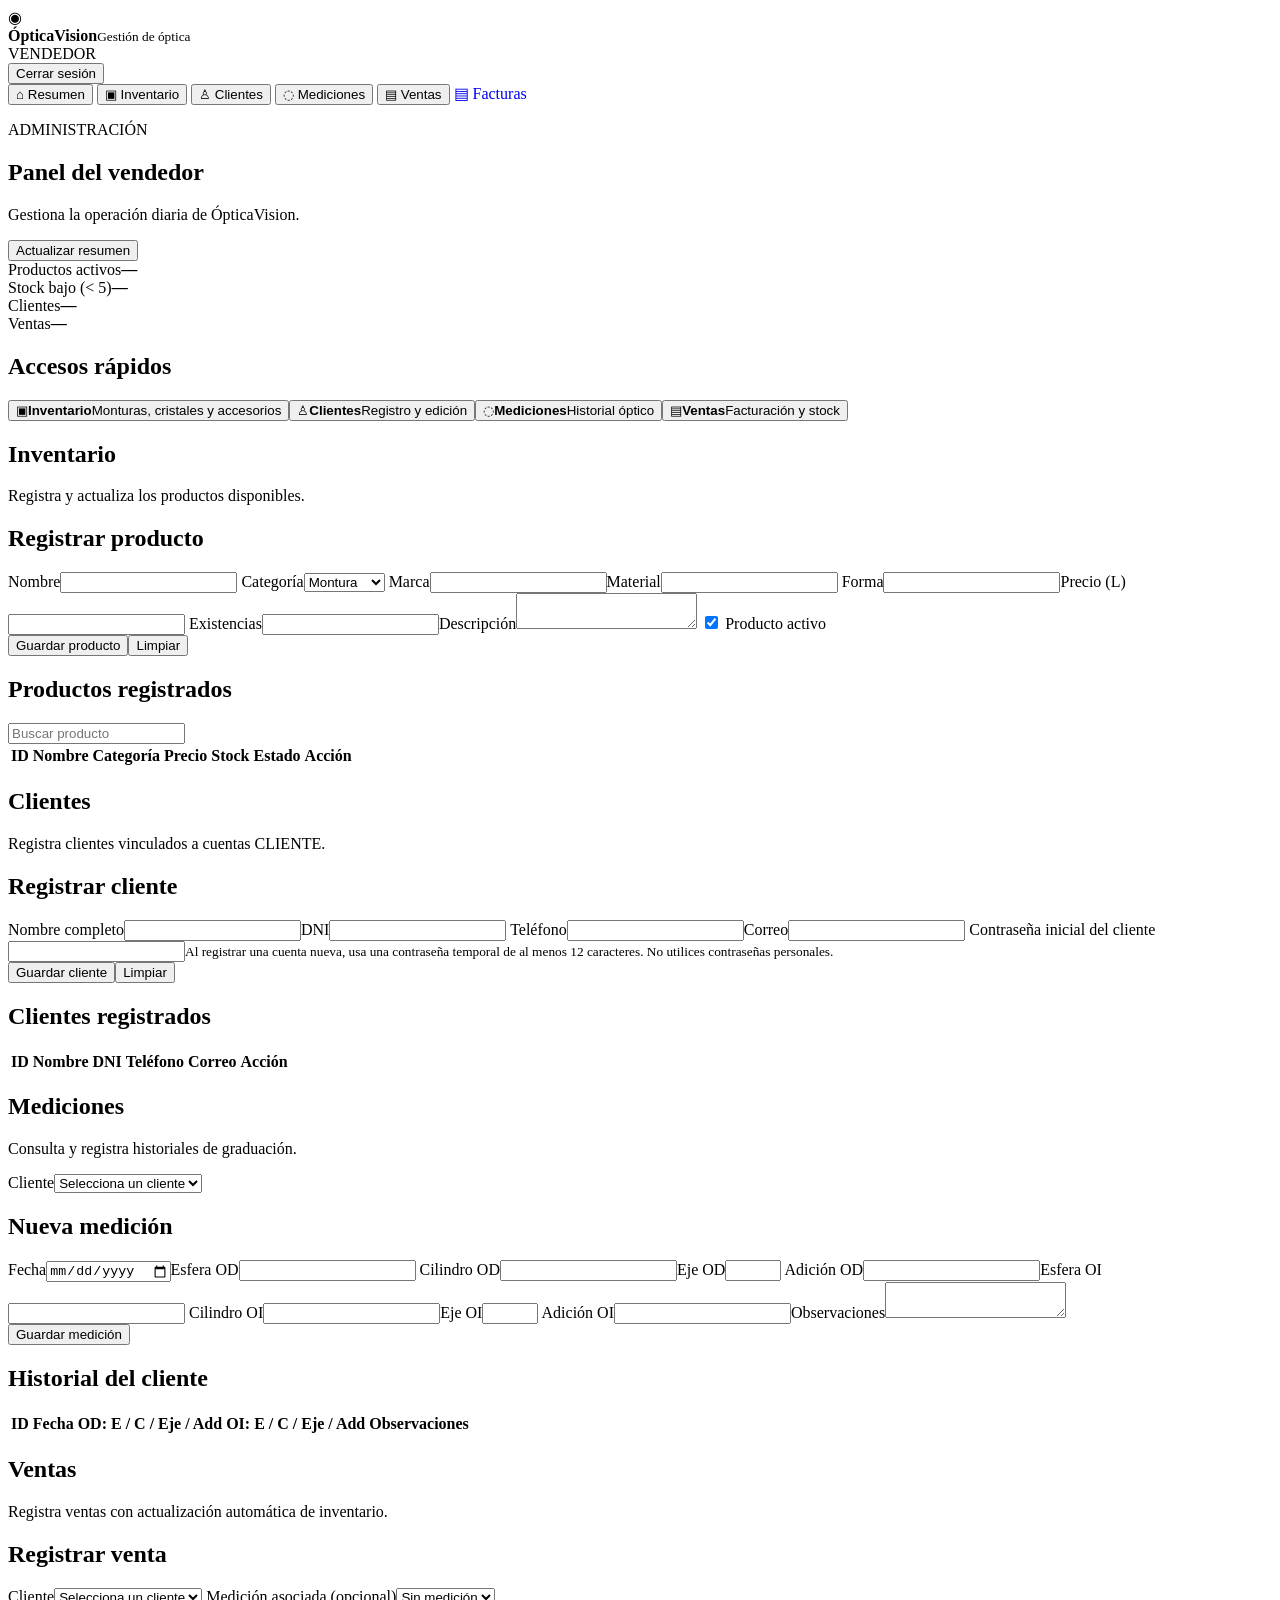
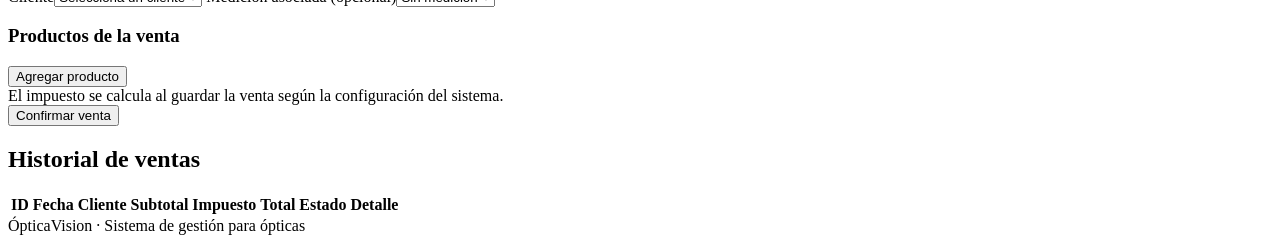
==== src/main/resources/static/vendedor/dashboard.html @ eef8c4a3 "Version inicial de OpticaVisionWeb" ====
<!doctype html>
<html lang="es">
<head>
    <meta charset="UTF-8">
    <meta name="viewport" content="width=device-width,initial-scale=1">
    <title>Panel del vendedor | ÓpticaVision</title>
    <link rel="stylesheet" href="/vendedor/dashboard.css">
    <script defer src="/vendedor/dashboard.js"></script>
</head>
<body>
<header class="cabecera">
    <div class="marca"><span class="marca-icono">◉</span><div><strong>ÓpticaVision</strong><small>Gestión de óptica</small></div></div>
    <div class="cabecera-derecha"><span class="etiqueta">VENDEDOR</span><form action="/logout" method="post" id="salir"><input type="hidden" name="_csrf" id="csrf-salir"><button class="boton boton-salir" type="submit">Cerrar sesión</button></form></div>
</header>
<div class="envoltura">
    <nav class="menu" aria-label="Navegación del vendedor">
        <button class="menu-boton activo" data-seccion="inicio" type="button">⌂ <span>Resumen</span></button>
        <button class="menu-boton" data-seccion="inventario" type="button">▣ <span>Inventario</span></button>
        <button class="menu-boton" data-seccion="clientes" type="button">♙ <span>Clientes</span></button>
        <button class="menu-boton" data-seccion="mediciones" type="button">◌ <span>Mediciones</span></button>
        <button class="menu-boton" data-seccion="ventas" type="button">▤ <span>Ventas</span></button>
        <a class="menu-boton" style="text-decoration:none" href="/vendedor/facturas.html">▤ <span>Facturas</span></a>
        
    </nav>
    <main class="contenido">
        <div id="mensaje" class="mensaje" role="status" aria-live="polite" hidden></div>
        <section id="inicio" class="seccion visible">
            <div class="seccion-encabezado"><div><p class="subtitulo">ADMINISTRACIÓN</p><h1>Panel del vendedor</h1><p>Gestiona la operación diaria de ÓpticaVision.</p></div><button type="button" class="boton boton-secundario" id="refrescar">Actualizar resumen</button></div>
            <div class="estadisticas">
                <article class="estadistica"><span>Productos activos</span><strong id="k-productos">—</strong></article>
                <article class="estadistica"><span>Stock bajo (&lt; 5)</span><strong id="k-stock">—</strong></article>
                <article class="estadistica"><span>Clientes</span><strong id="k-clientes">—</strong></article>
                <article class="estadistica"><span>Ventas</span><strong id="k-ventas">—</strong></article>
            </div>
            <h2>Accesos rápidos</h2>
            <div class="accesos"><button class="acceso" data-ir="inventario" type="button">▣<strong>Inventario</strong><span>Monturas, cristales y accesorios</span></button><button class="acceso" data-ir="clientes" type="button">♙<strong>Clientes</strong><span>Registro y edición</span></button><button class="acceso" data-ir="mediciones" type="button">◌<strong>Mediciones</strong><span>Historial óptico</span></button><button class="acceso" data-ir="ventas" type="button">▤<strong>Ventas</strong><span>Facturación y stock</span></button></div>
        </section>
        <section id="inventario" class="seccion">
            <div class="seccion-encabezado"><div><h1>Inventario</h1><p>Registra y actualiza los productos disponibles.</p></div></div>
            <div class="panel"><h2 id="titulo-producto">Registrar producto</h2><form id="form-producto" class="formulario">
                <input type="hidden" name="idProducto"><label>Nombre<input name="nombre" maxlength="150" required></label>
                <label>Categoría<select name="categoria" required><option value="MONTURA">Montura</option><option value="CRISTAL">Cristal</option><option value="ACCESORIO">Accesorio</option></select></label>
                <label>Marca<input name="marca" maxlength="100"></label><label>Material<input name="material" maxlength="100"></label>
                <label>Forma<input name="forma" maxlength="50"></label><label>Precio (L)<input type="number" name="precio" min="0" step="0.01" required></label>
                <label>Existencias<input type="number" name="stock" min="0" step="1" required></label><label class="campo-completo">Descripción<textarea name="descripcion" maxlength="500" rows="2"></textarea></label>
                <label class="check"><input type="checkbox" name="activo" checked> Producto activo</label>
                <div class="acciones"><button type="submit" class="boton">Guardar producto</button><button type="button" class="boton boton-secundario" id="cancelar-producto">Limpiar</button></div>
            </form></div>
            <div class="panel"><div class="fila-titulo"><h2>Productos registrados</h2><input type="search" id="filtro-productos" placeholder="Buscar producto" aria-label="Buscar producto"></div><div class="tabla-contenedor"><table><thead><tr><th>ID</th><th>Nombre</th><th>Categoría</th><th>Precio</th><th>Stock</th><th>Estado</th><th>Acción</th></tr></thead><tbody id="tabla-productos"></tbody></table></div></div>
        </section>
        <section id="clientes" class="seccion">
            <div class="seccion-encabezado"><div><h1>Clientes</h1><p>Registra clientes vinculados a cuentas CLIENTE.</p></div></div>
            <div class="panel"><h2 id="titulo-cliente">Registrar cliente</h2><form id="form-cliente" class="formulario">
                <input type="hidden" name="idCliente"><label>Nombre completo<input name="nombre" maxlength="100" required></label><label>DNI<input name="dni" maxlength="20" required></label>
                <label>Teléfono<input name="telefono" maxlength="20" required></label><label>Correo<input type="email" name="correo" maxlength="150" required></label>
                <label class="campo-completo" id="campo-password">Contraseña inicial del cliente<input type="password" name="password" minlength="12" autocomplete="new-password"><small>Al registrar una cuenta nueva, usa una contraseña temporal de al menos 12 caracteres. No utilices contraseñas personales.</small></label>
                <div class="acciones"><button type="submit" class="boton">Guardar cliente</button><button type="button" class="boton boton-secundario" id="cancelar-cliente">Limpiar</button></div>
            </form></div>
            <div class="panel"><h2>Clientes registrados</h2><div class="tabla-contenedor"><table><thead><tr><th>ID</th><th>Nombre</th><th>DNI</th><th>Teléfono</th><th>Correo</th><th>Acción</th></tr></thead><tbody id="tabla-clientes"></tbody></table></div></div>
        </section>
        <section id="mediciones" class="seccion">
            <div class="seccion-encabezado"><div><h1>Mediciones</h1><p>Consulta y registra historiales de graduación.</p></div></div>
            <div class="panel"><label>Cliente<select id="medicion-cliente"><option value="">Selecciona un cliente</option></select></label><h2>Nueva medición</h2><form id="form-medicion" class="formulario">
                <label>Fecha<input type="date" name="fechaMedicion" required></label><label>Esfera OD<input name="esferaOD" type="number" step="0.01"></label>
                <label>Cilindro OD<input name="cilindroOD" type="number" step="0.01"></label><label>Eje OD<input name="ejeOD" type="number" min="0" max="180" step="1"></label>
                <label>Adición OD<input name="adicionOD" type="number" step="0.01"></label><label>Esfera OI<input name="esferaOI" type="number" step="0.01"></label>
                <label>Cilindro OI<input name="cilindroOI" type="number" step="0.01"></label><label>Eje OI<input name="ejeOI" type="number" min="0" max="180" step="1"></label>
                <label>Adición OI<input name="adicionOI" type="number" step="0.01"></label><label class="campo-completo">Observaciones<textarea name="observaciones" maxlength="500" rows="2"></textarea></label>
                <div class="acciones"><button type="submit" class="boton">Guardar medición</button></div>
            </form></div>
            <div class="panel"><h2>Historial del cliente</h2><div class="tabla-contenedor"><table><thead><tr><th>ID</th><th>Fecha</th><th>OD: E / C / Eje / Add</th><th>OI: E / C / Eje / Add</th><th>Observaciones</th></tr></thead><tbody id="tabla-mediciones"></tbody></table></div></div>
        </section>
        <section id="ventas" class="seccion">
            <div class="seccion-encabezado"><div><h1>Ventas</h1><p>Registra ventas con actualización automática de inventario.</p></div></div>
            <div class="panel"><h2>Registrar venta</h2><form id="form-venta" class="formulario">
                <label>Cliente<select name="idCliente" id="venta-cliente" required><option value="">Selecciona un cliente</option></select></label>
                <label>Medición asociada (opcional)<select name="idMedicion" id="venta-medicion"><option value="">Sin medición</option></select></label>
                <div class="campo-completo"><h3>Productos de la venta</h3><div id="lineas-venta"></div><button type="button" class="boton boton-secundario" id="agregar-linea">Agregar producto</button></div>
                <div class="campo-completo aviso" id="impuesto-info">El impuesto se calcula al guardar la venta según la configuración del sistema.</div>
                <div class="acciones"><button class="boton" type="submit">Confirmar venta</button></div>
            </form></div>
            <div class="panel"><h2>Historial de ventas</h2><div class="tabla-contenedor"><table><thead><tr><th>ID</th><th>Fecha</th><th>Cliente</th><th>Subtotal</th><th>Impuesto</th><th>Total</th><th>Estado</th><th>Detalle</th></tr></thead><tbody id="tabla-ventas"></tbody></table></div><div id="detalle-venta" class="detalle-venta" hidden></div></div>
        </section>
    </main>
</div>
<footer>ÓpticaVision · Sistema de gestión para ópticas</footer>
</body>
</html>
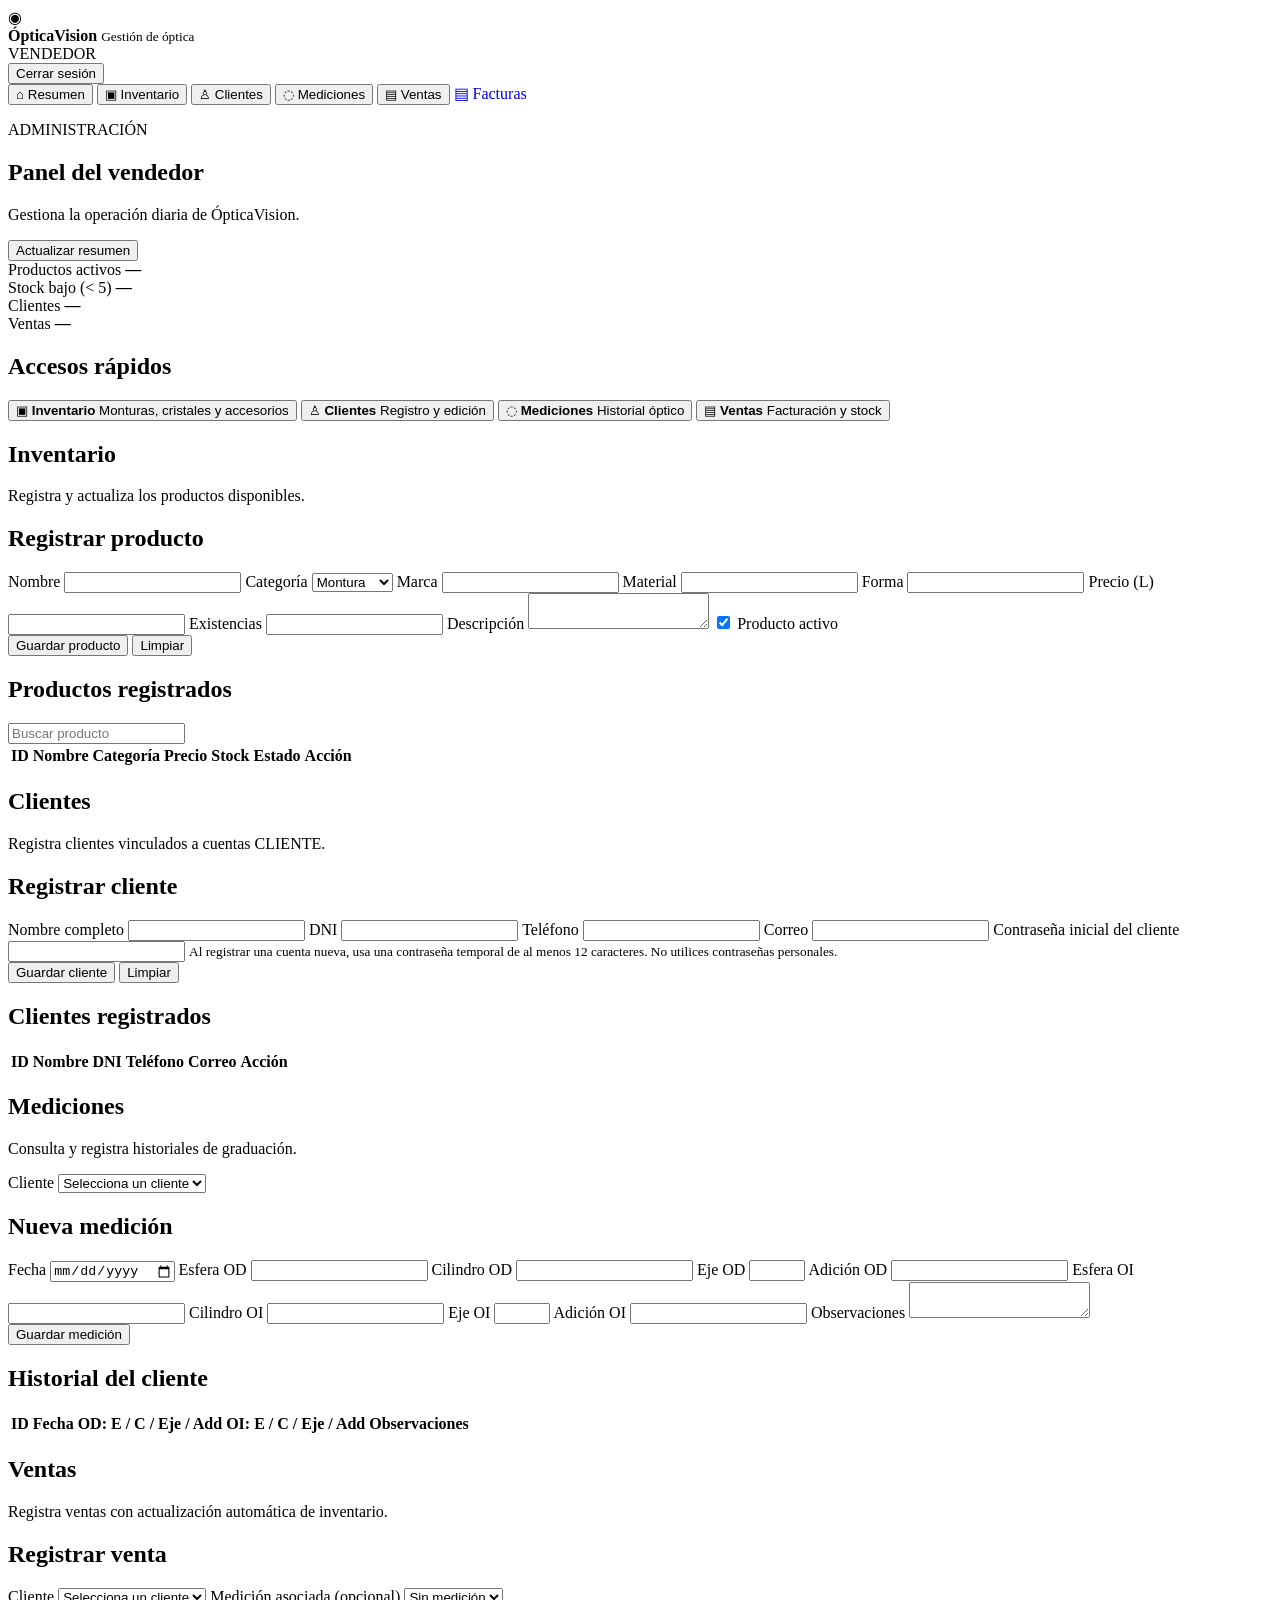
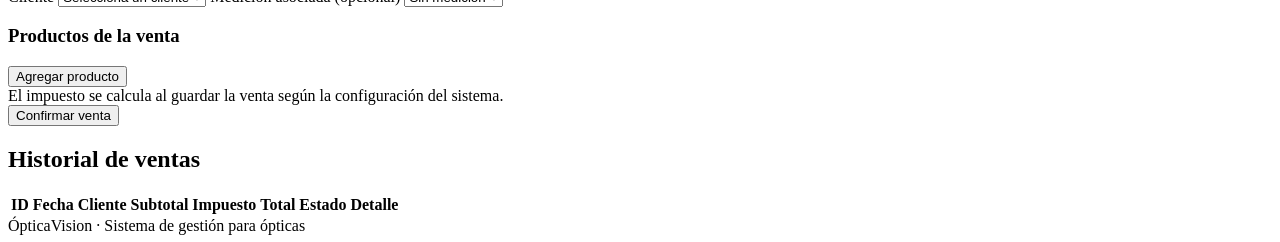
==== commit e58722ed: "Actualizar login, seguridad y panel de vendedor" ====
--- a/src/main/resources/static/vendedor/dashboard.html
+++ b/src/main/resources/static/vendedor/dashboard.html
@@ -1,88 +1,587 @@
-<!doctype html>
+
+<!DOCTYPE html>
 <html lang="es">
 <head>
     <meta charset="UTF-8">
-    <meta name="viewport" content="width=device-width,initial-scale=1">
+    <meta name="viewport" content="width=device-width, initial-scale=1.0">
     <title>Panel del vendedor | ÓpticaVision</title>
+
     <link rel="stylesheet" href="/vendedor/dashboard.css">
     <script defer src="/vendedor/dashboard.js"></script>
 </head>
+
 <body>
-<header class="cabecera">
-    <div class="marca"><span class="marca-icono">◉</span><div><strong>ÓpticaVision</strong><small>Gestión de óptica</small></div></div>
-    <div class="cabecera-derecha"><span class="etiqueta">VENDEDOR</span><form action="/logout" method="post" id="salir"><input type="hidden" name="_csrf" id="csrf-salir"><button class="boton boton-salir" type="submit">Cerrar sesión</button></form></div>
-</header>
-<div class="envoltura">
-    <nav class="menu" aria-label="Navegación del vendedor">
-        <button class="menu-boton activo" data-seccion="inicio" type="button">⌂ <span>Resumen</span></button>
-        <button class="menu-boton" data-seccion="inventario" type="button">▣ <span>Inventario</span></button>
-        <button class="menu-boton" data-seccion="clientes" type="button">♙ <span>Clientes</span></button>
-        <button class="menu-boton" data-seccion="mediciones" type="button">◌ <span>Mediciones</span></button>
-        <button class="menu-boton" data-seccion="ventas" type="button">▤ <span>Ventas</span></button>
-        <a class="menu-boton" style="text-decoration:none" href="/vendedor/facturas.html">▤ <span>Facturas</span></a>
-        
-    </nav>
-    <main class="contenido">
-        <div id="mensaje" class="mensaje" role="status" aria-live="polite" hidden></div>
-        <section id="inicio" class="seccion visible">
-            <div class="seccion-encabezado"><div><p class="subtitulo">ADMINISTRACIÓN</p><h1>Panel del vendedor</h1><p>Gestiona la operación diaria de ÓpticaVision.</p></div><button type="button" class="boton boton-secundario" id="refrescar">Actualizar resumen</button></div>
-            <div class="estadisticas">
-                <article class="estadistica"><span>Productos activos</span><strong id="k-productos">—</strong></article>
-                <article class="estadistica"><span>Stock bajo (&lt; 5)</span><strong id="k-stock">—</strong></article>
-                <article class="estadistica"><span>Clientes</span><strong id="k-clientes">—</strong></article>
-                <article class="estadistica"><span>Ventas</span><strong id="k-ventas">—</strong></article>
+
+    <!-- ========== CABECERA ========== -->
+    <header class="cabecera">
+        <div class="marca">
+            <span class="marca-icono">◉</span>
+            <div>
+                <strong>ÓpticaVision</strong>
+                <small>Gestión de óptica</small>
             </div>
-            <h2>Accesos rápidos</h2>
-            <div class="accesos"><button class="acceso" data-ir="inventario" type="button">▣<strong>Inventario</strong><span>Monturas, cristales y accesorios</span></button><button class="acceso" data-ir="clientes" type="button">♙<strong>Clientes</strong><span>Registro y edición</span></button><button class="acceso" data-ir="mediciones" type="button">◌<strong>Mediciones</strong><span>Historial óptico</span></button><button class="acceso" data-ir="ventas" type="button">▤<strong>Ventas</strong><span>Facturación y stock</span></button></div>
-        </section>
-        <section id="inventario" class="seccion">
-            <div class="seccion-encabezado"><div><h1>Inventario</h1><p>Registra y actualiza los productos disponibles.</p></div></div>
-            <div class="panel"><h2 id="titulo-producto">Registrar producto</h2><form id="form-producto" class="formulario">
-                <input type="hidden" name="idProducto"><label>Nombre<input name="nombre" maxlength="150" required></label>
-                <label>Categoría<select name="categoria" required><option value="MONTURA">Montura</option><option value="CRISTAL">Cristal</option><option value="ACCESORIO">Accesorio</option></select></label>
-                <label>Marca<input name="marca" maxlength="100"></label><label>Material<input name="material" maxlength="100"></label>
-                <label>Forma<input name="forma" maxlength="50"></label><label>Precio (L)<input type="number" name="precio" min="0" step="0.01" required></label>
-                <label>Existencias<input type="number" name="stock" min="0" step="1" required></label><label class="campo-completo">Descripción<textarea name="descripcion" maxlength="500" rows="2"></textarea></label>
-                <label class="check"><input type="checkbox" name="activo" checked> Producto activo</label>
-                <div class="acciones"><button type="submit" class="boton">Guardar producto</button><button type="button" class="boton boton-secundario" id="cancelar-producto">Limpiar</button></div>
-            </form></div>
-            <div class="panel"><div class="fila-titulo"><h2>Productos registrados</h2><input type="search" id="filtro-productos" placeholder="Buscar producto" aria-label="Buscar producto"></div><div class="tabla-contenedor"><table><thead><tr><th>ID</th><th>Nombre</th><th>Categoría</th><th>Precio</th><th>Stock</th><th>Estado</th><th>Acción</th></tr></thead><tbody id="tabla-productos"></tbody></table></div></div>
-        </section>
-        <section id="clientes" class="seccion">
-            <div class="seccion-encabezado"><div><h1>Clientes</h1><p>Registra clientes vinculados a cuentas CLIENTE.</p></div></div>
-            <div class="panel"><h2 id="titulo-cliente">Registrar cliente</h2><form id="form-cliente" class="formulario">
-                <input type="hidden" name="idCliente"><label>Nombre completo<input name="nombre" maxlength="100" required></label><label>DNI<input name="dni" maxlength="20" required></label>
-                <label>Teléfono<input name="telefono" maxlength="20" required></label><label>Correo<input type="email" name="correo" maxlength="150" required></label>
-                <label class="campo-completo" id="campo-password">Contraseña inicial del cliente<input type="password" name="password" minlength="12" autocomplete="new-password"><small>Al registrar una cuenta nueva, usa una contraseña temporal de al menos 12 caracteres. No utilices contraseñas personales.</small></label>
-                <div class="acciones"><button type="submit" class="boton">Guardar cliente</button><button type="button" class="boton boton-secundario" id="cancelar-cliente">Limpiar</button></div>
-            </form></div>
-            <div class="panel"><h2>Clientes registrados</h2><div class="tabla-contenedor"><table><thead><tr><th>ID</th><th>Nombre</th><th>DNI</th><th>Teléfono</th><th>Correo</th><th>Acción</th></tr></thead><tbody id="tabla-clientes"></tbody></table></div></div>
-        </section>
-        <section id="mediciones" class="seccion">
-            <div class="seccion-encabezado"><div><h1>Mediciones</h1><p>Consulta y registra historiales de graduación.</p></div></div>
-            <div class="panel"><label>Cliente<select id="medicion-cliente"><option value="">Selecciona un cliente</option></select></label><h2>Nueva medición</h2><form id="form-medicion" class="formulario">
-                <label>Fecha<input type="date" name="fechaMedicion" required></label><label>Esfera OD<input name="esferaOD" type="number" step="0.01"></label>
-                <label>Cilindro OD<input name="cilindroOD" type="number" step="0.01"></label><label>Eje OD<input name="ejeOD" type="number" min="0" max="180" step="1"></label>
-                <label>Adición OD<input name="adicionOD" type="number" step="0.01"></label><label>Esfera OI<input name="esferaOI" type="number" step="0.01"></label>
-                <label>Cilindro OI<input name="cilindroOI" type="number" step="0.01"></label><label>Eje OI<input name="ejeOI" type="number" min="0" max="180" step="1"></label>
-                <label>Adición OI<input name="adicionOI" type="number" step="0.01"></label><label class="campo-completo">Observaciones<textarea name="observaciones" maxlength="500" rows="2"></textarea></label>
-                <div class="acciones"><button type="submit" class="boton">Guardar medición</button></div>
-            </form></div>
-            <div class="panel"><h2>Historial del cliente</h2><div class="tabla-contenedor"><table><thead><tr><th>ID</th><th>Fecha</th><th>OD: E / C / Eje / Add</th><th>OI: E / C / Eje / Add</th><th>Observaciones</th></tr></thead><tbody id="tabla-mediciones"></tbody></table></div></div>
-        </section>
-        <section id="ventas" class="seccion">
-            <div class="seccion-encabezado"><div><h1>Ventas</h1><p>Registra ventas con actualización automática de inventario.</p></div></div>
-            <div class="panel"><h2>Registrar venta</h2><form id="form-venta" class="formulario">
-                <label>Cliente<select name="idCliente" id="venta-cliente" required><option value="">Selecciona un cliente</option></select></label>
-                <label>Medición asociada (opcional)<select name="idMedicion" id="venta-medicion"><option value="">Sin medición</option></select></label>
-                <div class="campo-completo"><h3>Productos de la venta</h3><div id="lineas-venta"></div><button type="button" class="boton boton-secundario" id="agregar-linea">Agregar producto</button></div>
-                <div class="campo-completo aviso" id="impuesto-info">El impuesto se calcula al guardar la venta según la configuración del sistema.</div>
-                <div class="acciones"><button class="boton" type="submit">Confirmar venta</button></div>
-            </form></div>
-            <div class="panel"><h2>Historial de ventas</h2><div class="tabla-contenedor"><table><thead><tr><th>ID</th><th>Fecha</th><th>Cliente</th><th>Subtotal</th><th>Impuesto</th><th>Total</th><th>Estado</th><th>Detalle</th></tr></thead><tbody id="tabla-ventas"></tbody></table></div><div id="detalle-venta" class="detalle-venta" hidden></div></div>
-        </section>
-    </main>
-</div>
-<footer>ÓpticaVision · Sistema de gestión para ópticas</footer>
+        </div>
+
+        <div class="cabecera-derecha">
+            <span class="etiqueta">VENDEDOR</span>
+
+            <form action="/logout" method="post" id="salir">
+                <input type="hidden" name="_csrf" id="csrf-salir">
+                <button class="boton boton-salir" type="submit">
+                    Cerrar sesión
+                </button>
+            </form>
+        </div>
+    </header>
+
+    <div class="envoltura">
+
+        <!-- ========== MENÚ LATERAL ========== -->
+        <nav class="menu" aria-label="Navegación del vendedor">
+
+            <button class="menu-boton activo"
+                    data-seccion="inicio" type="button">
+                ⌂ <span>Resumen</span>
+            </button>
+
+            <button class="menu-boton"
+                    data-seccion="inventario" type="button">
+                ▣ <span>Inventario</span>
+            </button>
+
+            <button class="menu-boton"
+                    data-seccion="clientes" type="button">
+                ♙ <span>Clientes</span>
+            </button>
+
+            <button class="menu-boton"
+                    data-seccion="mediciones" type="button">
+                ◌ <span>Mediciones</span>
+            </button>
+
+            <button class="menu-boton"
+                    data-seccion="ventas" type="button">
+                ▤ <span>Ventas</span>
+            </button>
+
+            <a class="menu-boton"
+               href="/vendedor/facturas.html"
+               style="text-decoration:none">
+                ▤ <span>Facturas</span>
+            </a>
+
+            <a class="menu-boton"
+                id="volver-admin"
+                href="/admin/dashboard.html"
+                style="display:none; text-decoration:none;">
+                ← <span>Volver al panel ADMIN</span>
+            </a>
+
+        </nav>
+
+        <!-- ========== CONTENIDO PRINCIPAL ========== -->
+        <main class="contenido">
+
+            <div id="mensaje"
+                 class="mensaje"
+                 role="status"
+                 aria-live="polite"
+                 hidden>
+            </div>
+
+            <!-- ========== RESUMEN ========== -->
+            <section id="inicio" class="seccion visible">
+
+                <div class="seccion-encabezado">
+                    <div>
+                        <p class="subtitulo">ADMINISTRACIÓN</p>
+                        <h1>Panel del vendedor</h1>
+                        <p>Gestiona la operación diaria de ÓpticaVision.</p>
+                    </div>
+
+                    <button type="button"
+                            class="boton boton-secundario"
+                            id="refrescar">
+                        Actualizar resumen
+                    </button>
+                </div>
+
+                <div class="estadisticas">
+                    <article class="estadistica">
+                        <span>Productos activos</span>
+                        <strong id="k-productos">—</strong>
+                    </article>
+
+                    <article class="estadistica">
+                        <span>Stock bajo (&lt; 5)</span>
+                        <strong id="k-stock">—</strong>
+                    </article>
+
+                    <article class="estadistica">
+                        <span>Clientes</span>
+                        <strong id="k-clientes">—</strong>
+                    </article>
+
+                    <article class="estadistica">
+                        <span>Ventas</span>
+                        <strong id="k-ventas">—</strong>
+                    </article>
+                </div>
+
+                <h2>Accesos rápidos</h2>
+
+                <div class="accesos">
+                    <button class="acceso"
+                            data-ir="inventario" type="button">
+                        ▣
+                        <strong>Inventario</strong>
+                        <span>Monturas, cristales y accesorios</span>
+                    </button>
+
+                    <button class="acceso"
+                            data-ir="clientes" type="button">
+                        ♙
+                        <strong>Clientes</strong>
+                        <span>Registro y edición</span>
+                    </button>
+
+                    <button class="acceso"
+                            data-ir="mediciones" type="button">
+                        ◌
+                        <strong>Mediciones</strong>
+                        <span>Historial óptico</span>
+                    </button>
+
+                    <button class="acceso"
+                            data-ir="ventas" type="button">
+                        ▤
+                        <strong>Ventas</strong>
+                        <span>Facturación y stock</span>
+                    </button>
+                </div>
+            </section>
+
+            <!-- ========== INVENTARIO ========== -->
+            <section id="inventario" class="seccion">
+
+                <div class="seccion-encabezado">
+                    <div>
+                        <h1>Inventario</h1>
+                        <p>Registra y actualiza los productos disponibles.</p>
+                    </div>
+                </div>
+
+                <div class="panel">
+                    <h2 id="titulo-producto">Registrar producto</h2>
+
+                    <form id="form-producto" class="formulario">
+                        <input type="hidden" name="idProducto">
+
+                        <label>
+                            Nombre
+                            <input name="nombre"
+                                   maxlength="150" required>
+                        </label>
+
+                        <label>
+                            Categoría
+                            <select name="categoria" required>
+                                <option value="MONTURA">Montura</option>
+                                <option value="CRISTAL">Cristal</option>
+                                <option value="ACCESORIO">Accesorio</option>
+                            </select>
+                        </label>
+
+                        <label>
+                            Marca
+                            <input name="marca" maxlength="100">
+                        </label>
+
+                        <label>
+                            Material
+                            <input name="material" maxlength="100">
+                        </label>
+
+                        <label>
+                            Forma
+                            <input name="forma" maxlength="50">
+                        </label>
+
+                        <label>
+                            Precio (L)
+                            <input type="number" name="precio"
+                                   min="0" step="0.01" required>
+                        </label>
+
+                        <label>
+                            Existencias
+                            <input type="number" name="stock"
+                                   min="0" step="1" required>
+                        </label>
+
+                        <label class="campo-completo">
+                            Descripción
+                            <textarea name="descripcion"
+                                      maxlength="500" rows="2"></textarea>
+                        </label>
+
+                        <label class="check">
+                            <input type="checkbox" name="activo" checked>
+                            Producto activo
+                        </label>
+
+                        <div class="acciones">
+                            <button type="submit" class="boton">
+                                Guardar producto
+                            </button>
+                            <button type="button"
+                                    class="boton boton-secundario"
+                                    id="cancelar-producto">
+                                Limpiar
+                            </button>
+                        </div>
+                    </form>
+                </div>
+
+                <div class="panel">
+                    <div class="fila-titulo">
+                        <h2>Productos registrados</h2>
+                        <input type="search" id="filtro-productos"
+                               placeholder="Buscar producto"
+                               aria-label="Buscar producto">
+                    </div>
+
+                    <div class="tabla-contenedor">
+                        <table>
+                            <thead>
+                                <tr>
+                                    <th>ID</th>
+                                    <th>Nombre</th>
+                                    <th>Categoría</th>
+                                    <th>Precio</th>
+                                    <th>Stock</th>
+                                    <th>Estado</th>
+                                    <th>Acción</th>
+                                </tr>
+                            </thead>
+                            <tbody id="tabla-productos"></tbody>
+                        </table>
+                    </div>
+                </div>
+            </section>
+
+            <!-- ========== CLIENTES ========== -->
+            <section id="clientes" class="seccion">
+
+                <div class="seccion-encabezado">
+                    <div>
+                        <h1>Clientes</h1>
+                        <p>Registra clientes vinculados a cuentas CLIENTE.</p>
+                    </div>
+                </div>
+
+                <div class="panel">
+                    <h2 id="titulo-cliente">Registrar cliente</h2>
+
+                    <form id="form-cliente" class="formulario">
+                        <input type="hidden" name="idCliente">
+
+                        <label>
+                            Nombre completo
+                            <input name="nombre"
+                                   maxlength="100" required>
+                        </label>
+
+                        <label>
+                            DNI
+                            <input name="dni"
+                                   maxlength="20" required>
+                        </label>
+
+                        <label>
+                            Teléfono
+                            <input name="telefono"
+                                   maxlength="20" required>
+                        </label>
+
+                        <label>
+                            Correo
+                            <input type="email" name="correo"
+                                   maxlength="150" required>
+                        </label>
+
+                        <label class="campo-completo" id="campo-password">
+                            Contraseña inicial del cliente
+                            <input type="password" name="password"
+                                   minlength="12"
+                                   autocomplete="new-password">
+                            <small>
+                                Al registrar una cuenta nueva, usa una
+                                contraseña temporal de al menos 12 caracteres.
+                                No utilices contraseñas personales.
+                            </small>
+                        </label>
+
+                        <div class="acciones">
+                            <button type="submit" class="boton">
+                                Guardar cliente
+                            </button>
+                            <button type="button"
+                                    class="boton boton-secundario"
+                                    id="cancelar-cliente">
+                                Limpiar
+                            </button>
+                        </div>
+                    </form>
+                </div>
+
+                <div class="panel">
+                    <h2>Clientes registrados</h2>
+
+                    <div class="tabla-contenedor">
+                        <table>
+                            <thead>
+                                <tr>
+                                    <th>ID</th>
+                                    <th>Nombre</th>
+                                    <th>DNI</th>
+                                    <th>Teléfono</th>
+                                    <th>Correo</th>
+                                    <th>Acción</th>
+                                </tr>
+                            </thead>
+                            <tbody id="tabla-clientes"></tbody>
+                        </table>
+                    </div>
+                </div>
+            </section>
+
+            <!-- ========== MEDICIONES ========== -->
+            <section id="mediciones" class="seccion">
+
+                <div class="seccion-encabezado">
+                    <div>
+                        <h1>Mediciones</h1>
+                        <p>Consulta y registra historiales de graduación.</p>
+                    </div>
+                </div>
+
+                <div class="panel">
+                    <label>
+                        Cliente
+                        <select id="medicion-cliente">
+                            <option value="">Selecciona un cliente</option>
+                        </select>
+                    </label>
+
+                    <h2>Nueva medición</h2>
+
+                    <form id="form-medicion" class="formulario">
+
+                        <label>
+                            Fecha
+                            <input type="date" name="fechaMedicion" required>
+                        </label>
+
+                        <label>
+                            Esfera OD
+                            <input name="esferaOD" type="number" step="0.01">
+                        </label>
+
+                        <label>
+                            Cilindro OD
+                            <input name="cilindroOD" type="number" step="0.01">
+                        </label>
+
+                        <label>
+                            Eje OD
+                            <input name="ejeOD" type="number"
+                                   min="0" max="180" step="1">
+                        </label>
+
+                        <label>
+                            Adición OD
+                            <input name="adicionOD" type="number" step="0.01">
+                        </label>
+
+                        <label>
+                            Esfera OI
+                            <input name="esferaOI" type="number" step="0.01">
+                        </label>
+
+                        <label>
+                            Cilindro OI
+                            <input name="cilindroOI" type="number" step="0.01">
+                        </label>
+
+                        <label>
+                            Eje OI
+                            <input name="ejeOI" type="number"
+                                   min="0" max="180" step="1">
+                        </label>
+
+                        <label>
+                            Adición OI
+                            <input name="adicionOI" type="number" step="0.01">
+                        </label>
+
+                        <label class="campo-completo">
+                            Observaciones
+                            <textarea name="observaciones"
+                                      maxlength="500" rows="2"></textarea>
+                        </label>
+
+                        <div class="acciones">
+                            <button type="submit" class="boton">
+                                Guardar medición
+                            </button>
+                        </div>
+                    </form>
+                </div>
+
+                <div class="panel">
+                    <h2>Historial del cliente</h2>
+
+                    <div class="tabla-contenedor">
+                        <table>
+                            <thead>
+                                <tr>
+                                    <th>ID</th>
+                                    <th>Fecha</th>
+                                    <th>OD: E / C / Eje / Add</th>
+                                    <th>OI: E / C / Eje / Add</th>
+                                    <th>Observaciones</th>
+                                </tr>
+                            </thead>
+                            <tbody id="tabla-mediciones"></tbody>
+                        </table>
+                    </div>
+                </div>
+            </section>
+
+            <!-- ========== VENTAS ========== -->
+            <section id="ventas" class="seccion">
+
+                <div class="seccion-encabezado">
+                    <div>
+                        <h1>Ventas</h1>
+                        <p>Registra ventas con actualización automática de inventario.</p>
+                    </div>
+                </div>
+
+                <div class="panel">
+                    <h2>Registrar venta</h2>
+
+                    <form id="form-venta" class="formulario">
+
+                        <label>
+                            Cliente
+                            <select name="idCliente"
+                                    id="venta-cliente" required>
+                                <option value="">Selecciona un cliente</option>
+                            </select>
+                        </label>
+
+                        <label>
+                            Medición asociada (opcional)
+                            <select name="idMedicion" id="venta-medicion">
+                                <option value="">Sin medición</option>
+                            </select>
+                        </label>
+
+                        <div class="campo-completo">
+                            <h3>Productos de la venta</h3>
+                            <div id="lineas-venta"></div>
+
+                            <button type="button"
+                                    class="boton boton-secundario"
+                                    id="agregar-linea">
+                                Agregar producto
+                            </button>
+                        </div>
+
+                        <div class="campo-completo aviso" id="impuesto-info">
+                            El impuesto se calcula al guardar la venta
+                            según la configuración del sistema.
+                        </div>
+
+                        <div class="acciones">
+                            <button class="boton" type="submit">
+                                Confirmar venta
+                            </button>
+                        </div>
+
+                    </form>
+                </div>
+
+                <div class="panel">
+                    <h2>Historial de ventas</h2>
+
+                    <div class="tabla-contenedor">
+                        <table>
+                            <thead>
+                                <tr>
+                                    <th>ID</th>
+                                    <th>Fecha</th>
+                                    <th>Cliente</th>
+                                    <th>Subtotal</th>
+                                    <th>Impuesto</th>
+                                    <th>Total</th>
+                                    <th>Estado</th>
+                                    <th>Detalle</th>
+                                </tr>
+                            </thead>
+                            <tbody id="tabla-ventas"></tbody>
+                        </table>
+                    </div>
+
+                    <div id="detalle-venta"
+                         class="detalle-venta" hidden>
+                    </div>
+                </div>
+
+            </section>
+
+        </main>
+    </div>
+
+    <!-- ========== PIE DE PÁGINA ========== -->
+    <footer>
+        ÓpticaVision · Sistema de gestión para ópticas
+    </footer>
+<script>
+document.addEventListener("DOMContentLoaded", async function () {
+
+    const botonAdmin = document.getElementById("volver-admin");
+
+    if (!botonAdmin) {
+        return;
+    }
+
+    botonAdmin.style.display = "none";
+
+    try {
+        const respuesta = await fetch("/vendedor/rol-actual", {
+            credentials: "same-origin",
+            cache: "no-store"
+        });
+
+        if (!respuesta.ok) {
+            return;
+        }
+
+        const datos = await respuesta.json();
+
+        if (datos.esAdmin === true) {
+            botonAdmin.style.display = "flex";
+        }
+
+    } catch (error) {
+        botonAdmin.style.display = "none";
+    }
+
+});
+</script>
 </body>
+
 </html>
